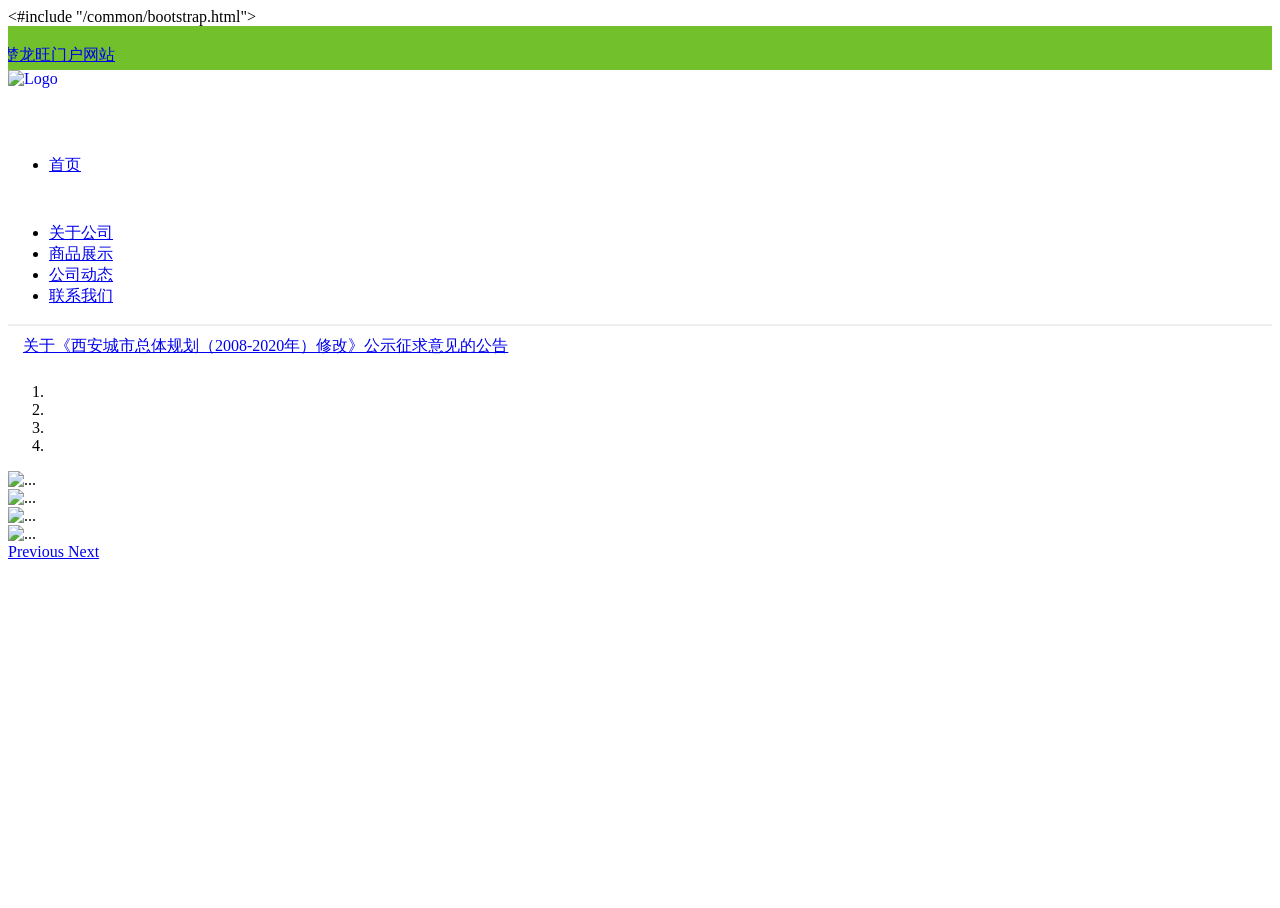
==== clw_agent/src/main/webapp/WEB-INF/view/index.html @ a37034ef "楚龙旺前台-初次提交" ====
<!DOCTYPE html>
<html  style="height: 100%;">
<head>
<meta http-equiv="Content-Type" content="text/html; charset=utf-8" />
<meta name="viewport" content="width=device-width, initial-scale=1.0, maximum-scale=1.0, user-scalable=0" />
<title>REDIS管理</title>

<link href="${basePath}/css/museui/reset.css" rel="stylesheet" type="text/css" />
<link href="${basePath}/css/museui/icons.css" rel="stylesheet" type="text/css" />
<link href="${basePath}/css/museui/stylesheet.css" rel="stylesheet" type="text/css" />
<#include "/common/bootstrap.html">
<script type='text/javascript' src='${basePath}/js/museui/actions.js'></script>
<style type="text/css">
	.header-v5{
		z-index:99;
		position: relative;
		border-bottom: solid 2px #eee;
	}
	.topbar-v3{
		z-index: 99;
		padding: 3px 0;
		position: relative;
		background: #72c02c;
	}
	.topbar-v3 .right-topbar{
		margin-bottom: 1px;
	}
	.list-inline{
		padding-left: 0px;
		margin-left: -5px;
		list-style: none;
	}
	.header-v5 .navbar-default{
		border: none;
		background: none;
	}
	.header-v5 .navbar{
		margin: 0;
	}
	.navbar-default{
		background-color: #f8f8f8;
    	border-color: #e7e7e7;
	}
	.navbar{
		position: relative;
		min-height: 50px;
		margin-bottom: 20px;
		border: 1px solid transparent;
	}
	.navbar-nav>li>a{
		padding-top: 25px;
    	padding-bottom: 25px;
	}
</style>
<!--[if lte IE 6]>
<script src="${basePath}/js/museui/ie6png.js" type="text/javascript"></script>
    <script type="text/javascript">
        DD_belatedPNG.fix('img, .icon,.isw-archive,.isw-chat,.isw-graph,.isw-grid,.isw-list,.isw-text_document,.isw-zoom,.text');
    </script>
<![endif]--> 

</head>
<body style="height: 100%;">
	<div style="width:100%; margin-left:auto;margin-right:auto;overflow:hidden; border:none;">
		<div class="wrapper" style=" ">
			<div class="header-v5" style=" ">
				<div class="topbar-v3" style=" ">
					<!-- <div class="search-open">
					  <div class="container">
					    <input type="text" class="form-control" placeholder="请输入关键字后回车进行搜索" id="TextSearch" onkeydown="if(event.keyCode==13){openSearch();};">
					    <div class="search-close"><i class="icon-close"></i></div>
					  </div>
					</div> -->
					<div class="container">
						<div class="row">
							<div class="col-sm-6">
								<ul class="right-topbar list-inline">
									<li>
										<a href="#" target="_bank" class="white">楚龙旺门户网站</a>
									</li>
								</ul>
							</div>
						</div>
					</div>
				</div>
				<div class="container">
					<div class="row">
						<div class="col-sm-6">
							<a class="navbar-brand no-padding-top no-padding-bottom" href="#" style="height: auto;padding: 0px 0px;">
							  <!--<img id="logo-header" src="assets/img/logo1-default.png" alt="Logo">-->
							  <img id="logo-header" src="${basePath}/image/chulongwang/logo1-red.png" alt="Logo" style="height: 68px; display: inline-block;">
							</a>
						</div>
						<div class="col-sm-6">
							<nav class="navbar">
							  <div class="container-fluid">
							  		<div class="collapse navbar-collapse" id="bs-example-navbar-collapse-1">
							  			<ul class="nav navbar-nav">
									        <li class="active" style="height: 68px;">
									        	<a href="#">首页 <span class="glyphicon glyphicon-chevron-down" aria-hidden="true"></span></a>
									        </li>
									        <li><a href="#">关于公司<span class="glyphicon glyphicon-chevron-down" aria-hidden="true"></span></a></li>
									        <li><a href="#">商品展示<span class="glyphicon glyphicon-chevron-down" aria-hidden="true"></span></a></li>
									        <li><a href="#">公司动态<span class="glyphicon glyphicon-chevron-down" aria-hidden="true"></span></a></li>
									        <li><a href="#">联系我们<span class="glyphicon glyphicon-chevron-down" aria-hidden="true"></span></a></li>
									    </ul>
							  		</div>
							  </div>
							</nav>
						</div>
					</div>
				</div>
			</div>
			<div class="container">
				<div class="container">
					<div class="row">
						<div class="well well-sm" style="box-shadow: none;margin-bottom: 0;padding: 10px 15px;border-top-width: 0;">
							<a href="#">
								<span class="glyphicon glyphicon-volume-up" aria-hidden="true"></span>
								关于《西安城市总体规划（2008-2020年）修改》公示征求意见的公告  
							</a>
						</div>
					</div>
					<div class="row">
						<div class="col-sm-12">
							<div id="carousel-example-generic" class="carousel slide" data-ride="carousel">
							  <!-- Indicators -->
							  <ol class="carousel-indicators">
							    <li data-target="#carousel-example-generic" data-slide-to="0" class="active"></li>
							    <li data-target="#carousel-example-generic" data-slide-to="1"></li>
							    <li data-target="#carousel-example-generic" data-slide-to="2"></li>
							    <li data-target="#carousel-example-generic" data-slide-to="3"></li>
							  </ol>
							
							  <!-- Wrapper for slides -->
							  <div class="carousel-inner" role="listbox">
							    <div class="item active">
							      <img src="${basePath}/image/chulongwang/1.jpg" alt="...">
							      <div class="carousel-caption"></div>
							    </div>
							    <div class="item">
							      <img src="${basePath}/image/chulongwang/2.jpg" alt="...">
							      <div class="carousel-caption"></div>
							    </div>
							    <div class="item">
							      <img src="${basePath}/image/chulongwang/3.jpg" alt="...">
							      <div class="carousel-caption"></div>
							    </div>
							    <div class="item">
							      <img src="${basePath}/image/chulongwang/4.jpg" alt="...">
							      <div class="carousel-caption"></div>
							    </div>
							  </div>
							
							  <!-- Controls -->
							  <a class="left carousel-control" href="#carousel-example-generic" role="button" data-slide="prev">
							    <span class="glyphicon glyphicon-chevron-left" aria-hidden="true"></span>
							    <span class="sr-only">Previous</span>
							  </a>
							  <a class="right carousel-control" href="#carousel-example-generic" role="button" data-slide="next">
							    <span class="glyphicon glyphicon-chevron-right" aria-hidden="true"></span>
							    <span class="sr-only">Next</span>
							  </a>
							</div>
						</div>
					</div>
				</div>
			</div>
		</div>
	</div>
</body>
</html>
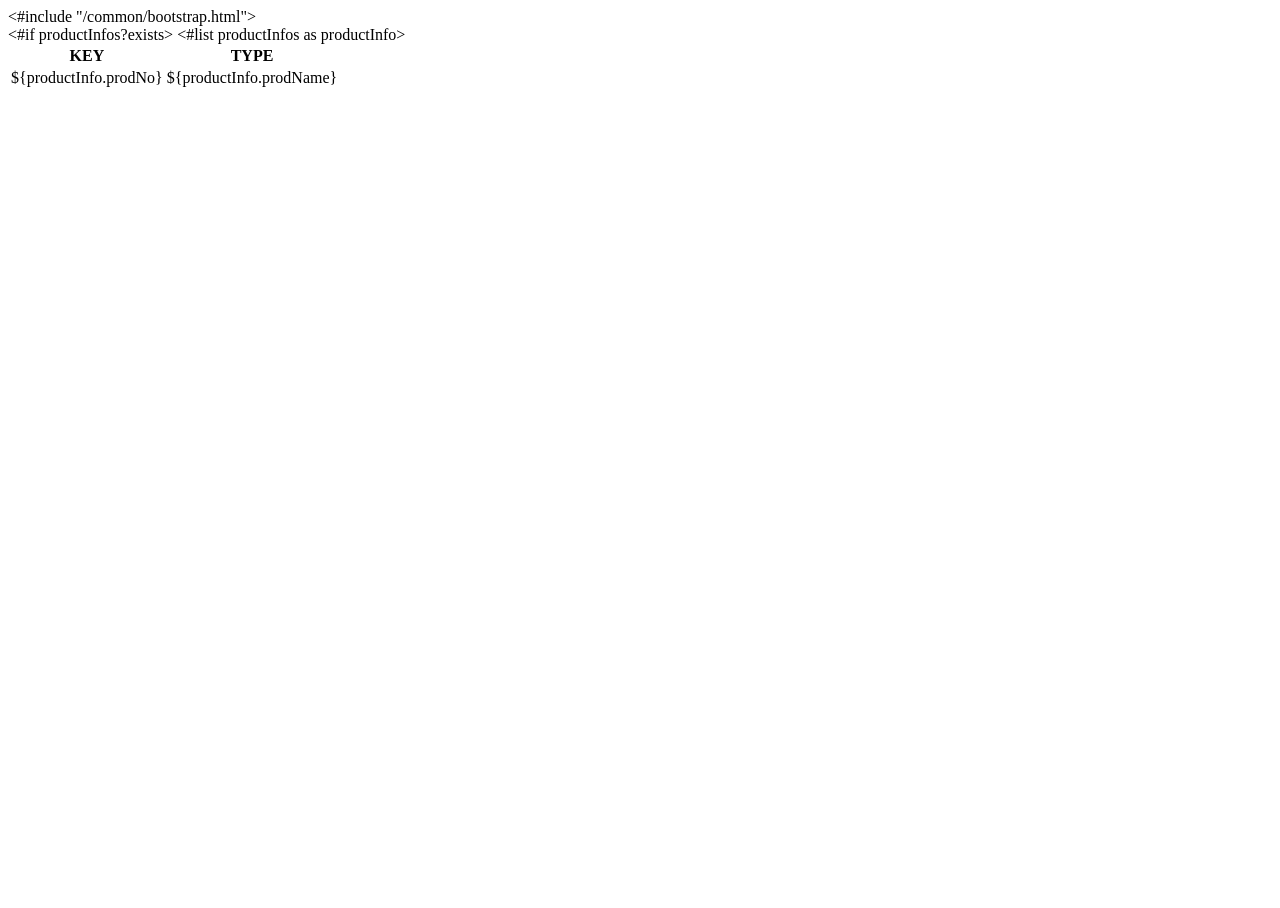
==== commit c4dd3260: "sss" ====
--- a/clw_agent/src/main/webapp/WEB-INF/view/index.html
+++ b/clw_agent/src/main/webapp/WEB-INF/view/index.html
@@ -3,170 +3,31 @@
 <head>
 <meta http-equiv="Content-Type" content="text/html; charset=utf-8" />
 <meta name="viewport" content="width=device-width, initial-scale=1.0, maximum-scale=1.0, user-scalable=0" />
-<title>REDIS管理</title>
+<title></title>
 
 <link href="${basePath}/css/museui/reset.css" rel="stylesheet" type="text/css" />
 <link href="${basePath}/css/museui/icons.css" rel="stylesheet" type="text/css" />
 <link href="${basePath}/css/museui/stylesheet.css" rel="stylesheet" type="text/css" />
 <#include "/common/bootstrap.html">
 <script type='text/javascript' src='${basePath}/js/museui/actions.js'></script>
-<style type="text/css">
-	.header-v5{
-		z-index:99;
-		position: relative;
-		border-bottom: solid 2px #eee;
-	}
-	.topbar-v3{
-		z-index: 99;
-		padding: 3px 0;
-		position: relative;
-		background: #72c02c;
-	}
-	.topbar-v3 .right-topbar{
-		margin-bottom: 1px;
-	}
-	.list-inline{
-		padding-left: 0px;
-		margin-left: -5px;
-		list-style: none;
-	}
-	.header-v5 .navbar-default{
-		border: none;
-		background: none;
-	}
-	.header-v5 .navbar{
-		margin: 0;
-	}
-	.navbar-default{
-		background-color: #f8f8f8;
-    	border-color: #e7e7e7;
-	}
-	.navbar{
-		position: relative;
-		min-height: 50px;
-		margin-bottom: 20px;
-		border: 1px solid transparent;
-	}
-	.navbar-nav>li>a{
-		padding-top: 25px;
-    	padding-bottom: 25px;
-	}
-</style>
-<!--[if lte IE 6]>
-<script src="${basePath}/js/museui/ie6png.js" type="text/javascript"></script>
-    <script type="text/javascript">
-        DD_belatedPNG.fix('img, .icon,.isw-archive,.isw-chat,.isw-graph,.isw-grid,.isw-list,.isw-text_document,.isw-zoom,.text');
-    </script>
-<![endif]--> 
 
 </head>
 <body style="height: 100%;">
-	<div style="width:100%; margin-left:auto;margin-right:auto;overflow:hidden; border:none;">
-		<div class="wrapper" style=" ">
-			<div class="header-v5" style=" ">
-				<div class="topbar-v3" style=" ">
-					<!-- <div class="search-open">
-					  <div class="container">
-					    <input type="text" class="form-control" placeholder="请输入关键字后回车进行搜索" id="TextSearch" onkeydown="if(event.keyCode==13){openSearch();};">
-					    <div class="search-close"><i class="icon-close"></i></div>
-					  </div>
-					</div> -->
-					<div class="container">
-						<div class="row">
-							<div class="col-sm-6">
-								<ul class="right-topbar list-inline">
-									<li>
-										<a href="#" target="_bank" class="white">楚龙旺门户网站</a>
-									</li>
-								</ul>
-							</div>
-						</div>
-					</div>
-				</div>
-				<div class="container">
-					<div class="row">
-						<div class="col-sm-6">
-							<a class="navbar-brand no-padding-top no-padding-bottom" href="#" style="height: auto;padding: 0px 0px;">
-							  <!--<img id="logo-header" src="assets/img/logo1-default.png" alt="Logo">-->
-							  <img id="logo-header" src="${basePath}/image/chulongwang/logo1-red.png" alt="Logo" style="height: 68px; display: inline-block;">
-							</a>
-						</div>
-						<div class="col-sm-6">
-							<nav class="navbar">
-							  <div class="container-fluid">
-							  		<div class="collapse navbar-collapse" id="bs-example-navbar-collapse-1">
-							  			<ul class="nav navbar-nav">
-									        <li class="active" style="height: 68px;">
-									        	<a href="#">首页 <span class="glyphicon glyphicon-chevron-down" aria-hidden="true"></span></a>
-									        </li>
-									        <li><a href="#">关于公司<span class="glyphicon glyphicon-chevron-down" aria-hidden="true"></span></a></li>
-									        <li><a href="#">商品展示<span class="glyphicon glyphicon-chevron-down" aria-hidden="true"></span></a></li>
-									        <li><a href="#">公司动态<span class="glyphicon glyphicon-chevron-down" aria-hidden="true"></span></a></li>
-									        <li><a href="#">联系我们<span class="glyphicon glyphicon-chevron-down" aria-hidden="true"></span></a></li>
-									    </ul>
-							  		</div>
-							  </div>
-							</nav>
-						</div>
-					</div>
-				</div>
-			</div>
-			<div class="container">
-				<div class="container">
-					<div class="row">
-						<div class="well well-sm" style="box-shadow: none;margin-bottom: 0;padding: 10px 15px;border-top-width: 0;">
-							<a href="#">
-								<span class="glyphicon glyphicon-volume-up" aria-hidden="true"></span>
-								关于《西安城市总体规划（2008-2020年）修改》公示征求意见的公告  
-							</a>
-						</div>
-					</div>
-					<div class="row">
-						<div class="col-sm-12">
-							<div id="carousel-example-generic" class="carousel slide" data-ride="carousel">
-							  <!-- Indicators -->
-							  <ol class="carousel-indicators">
-							    <li data-target="#carousel-example-generic" data-slide-to="0" class="active"></li>
-							    <li data-target="#carousel-example-generic" data-slide-to="1"></li>
-							    <li data-target="#carousel-example-generic" data-slide-to="2"></li>
-							    <li data-target="#carousel-example-generic" data-slide-to="3"></li>
-							  </ol>
-							
-							  <!-- Wrapper for slides -->
-							  <div class="carousel-inner" role="listbox">
-							    <div class="item active">
-							      <img src="${basePath}/image/chulongwang/1.jpg" alt="...">
-							      <div class="carousel-caption"></div>
-							    </div>
-							    <div class="item">
-							      <img src="${basePath}/image/chulongwang/2.jpg" alt="...">
-							      <div class="carousel-caption"></div>
-							    </div>
-							    <div class="item">
-							      <img src="${basePath}/image/chulongwang/3.jpg" alt="...">
-							      <div class="carousel-caption"></div>
-							    </div>
-							    <div class="item">
-							      <img src="${basePath}/image/chulongwang/4.jpg" alt="...">
-							      <div class="carousel-caption"></div>
-							    </div>
-							  </div>
-							
-							  <!-- Controls -->
-							  <a class="left carousel-control" href="#carousel-example-generic" role="button" data-slide="prev">
-							    <span class="glyphicon glyphicon-chevron-left" aria-hidden="true"></span>
-							    <span class="sr-only">Previous</span>
-							  </a>
-							  <a class="right carousel-control" href="#carousel-example-generic" role="button" data-slide="next">
-							    <span class="glyphicon glyphicon-chevron-right" aria-hidden="true"></span>
-							    <span class="sr-only">Next</span>
-							  </a>
-							</div>
-						</div>
-					</div>
-				</div>
-			</div>
-		</div>
+	<div>
+		<table class="table table-bordered table-hover">
+				<tr>
+					<th>KEY</th>
+					<th>TYPE</th>
+				</tr>
+				<#if productInfos?exists>
+					<#list productInfos as productInfo> 
+	                   <tr>
+	                      <td>${productInfo.prodNo}</td>
+	                      <td>${productInfo.prodName}</td>
+	                   </tr>
+	                </#list>
+                </#if>
+			</table>
 	</div>
 </body>
 </html>
